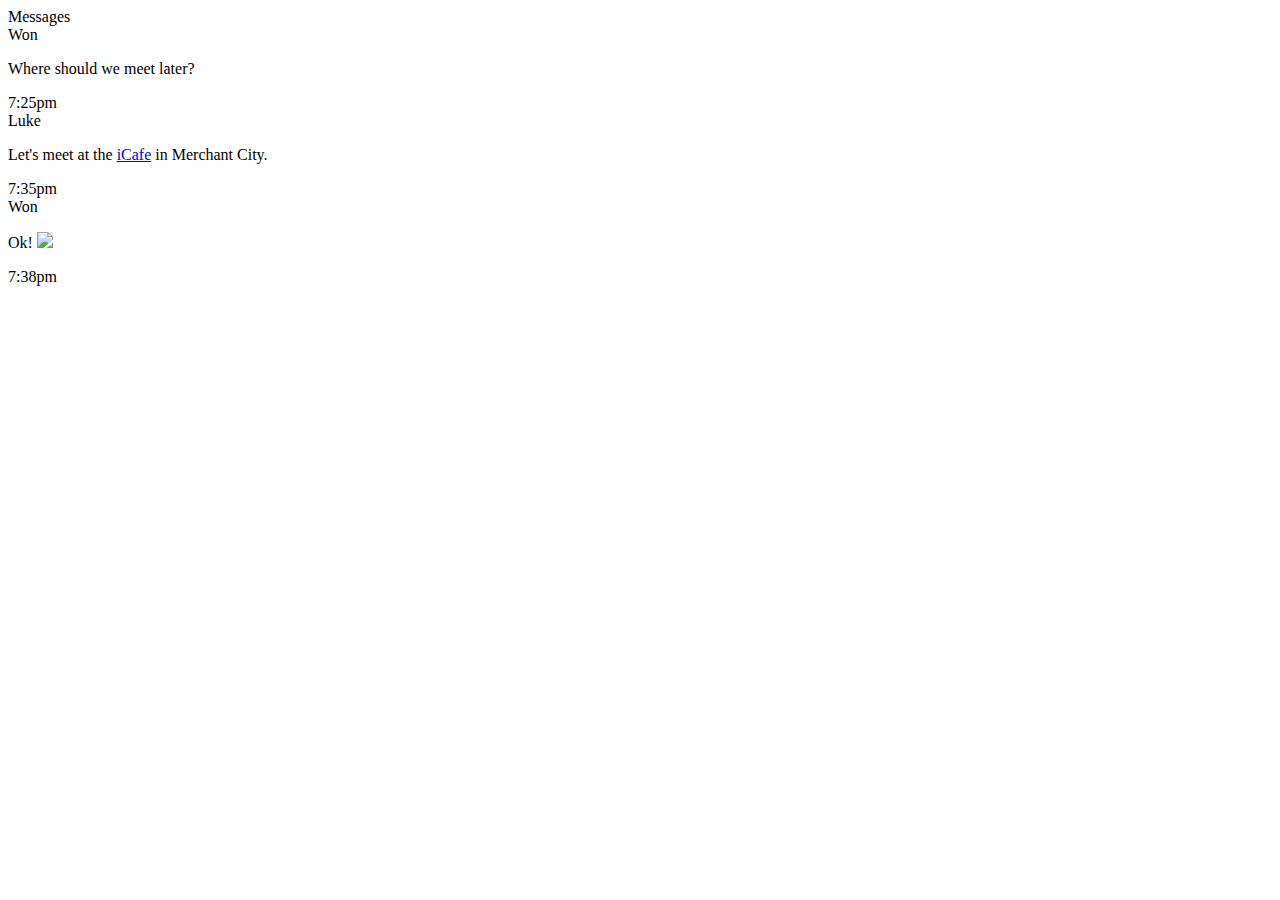
==== week-1/2-html-attributes/index.html @ 2ff3ed82 "Completed 2-html-attributes exercise" ====
<!DOCTYPE html>
<html lang="en">
  <head>
    <meta charset="utf-8" />
    <title>2. HTML Attributes - HTML, CSS and Git Exercises</title>
    <meta name="viewport" content="width=device-width, initial-scale=1" />
    <link rel="stylesheet" href="/css/normalize.css" />
    <link rel="stylesheet" href="/css/week1.css" />
    <link rel="stylesheet" href="/css/message.css" />
  </head>

  <body>
    <div class="site-wrapper">
      <div class="site-header">
        <div class="site-header__title">Messages</div>
      </div>
      <div class="messages">
        <div class="message">
          <div class="message__author">Won</div>
          <p class="message__content">Where should we meet later?</p>
          <span class="message__time">7:25pm</span>
        </div>
        <div class="message">
          <div class="message__author">Luke</div>
          <p class="message__content">
            Let's meet at the <a href="https://goo.gl/maps/aza4h9nUBhn">iCafe</a> in Merchant City.
          </p>
          <span class="message__time">7:35pm</span>
        </div>
        <div class="message">
          <div class="message__author">Won</div>
          <p class="message__content">
            Ok! <img src="https://media.giphy.com/media/l41K4KlVE8dgozf8I/giphy.gif" />
          </p>
          <span class="message__time">7:38pm</span>
        </div>
      </div>
    </div>
  </body>
</html>
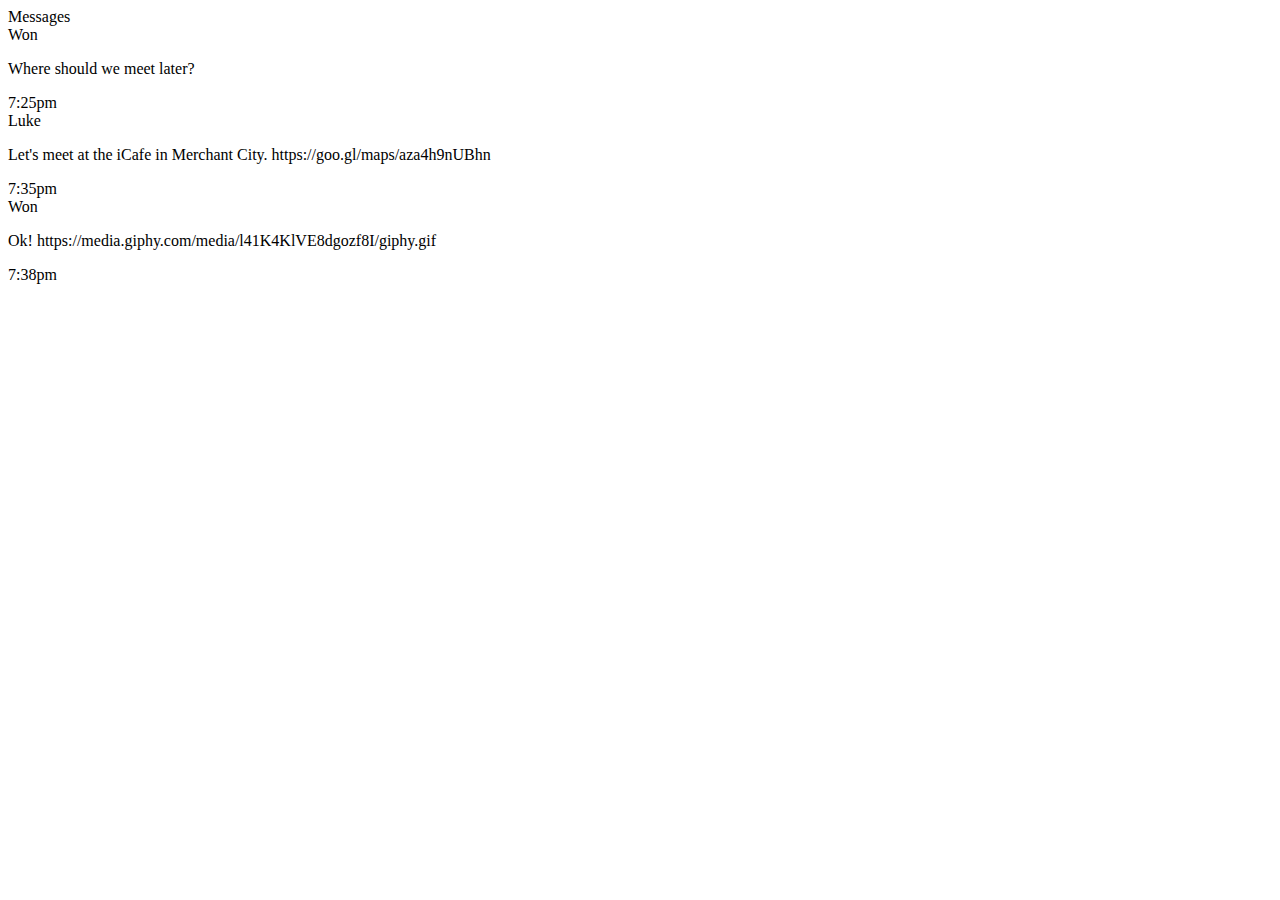
==== commit c8699d7c: "Completed 1-parent-child exercise" ====
--- a/week-1/2-html-attributes/index.html
+++ b/week-1/2-html-attributes/index.html
@@ -23,14 +23,14 @@
         <div class="message">
           <div class="message__author">Luke</div>
           <p class="message__content">
-            Let's meet at the <a href="https://goo.gl/maps/aza4h9nUBhn">iCafe</a> in Merchant City.
+            Let's meet at the iCafe in Merchant City. https://goo.gl/maps/aza4h9nUBhn
           </p>
           <span class="message__time">7:35pm</span>
         </div>
         <div class="message">
           <div class="message__author">Won</div>
           <p class="message__content">
-            Ok! <img src="https://media.giphy.com/media/l41K4KlVE8dgozf8I/giphy.gif" />
+            Ok! https://media.giphy.com/media/l41K4KlVE8dgozf8I/giphy.gif
           </p>
           <span class="message__time">7:38pm</span>
         </div>
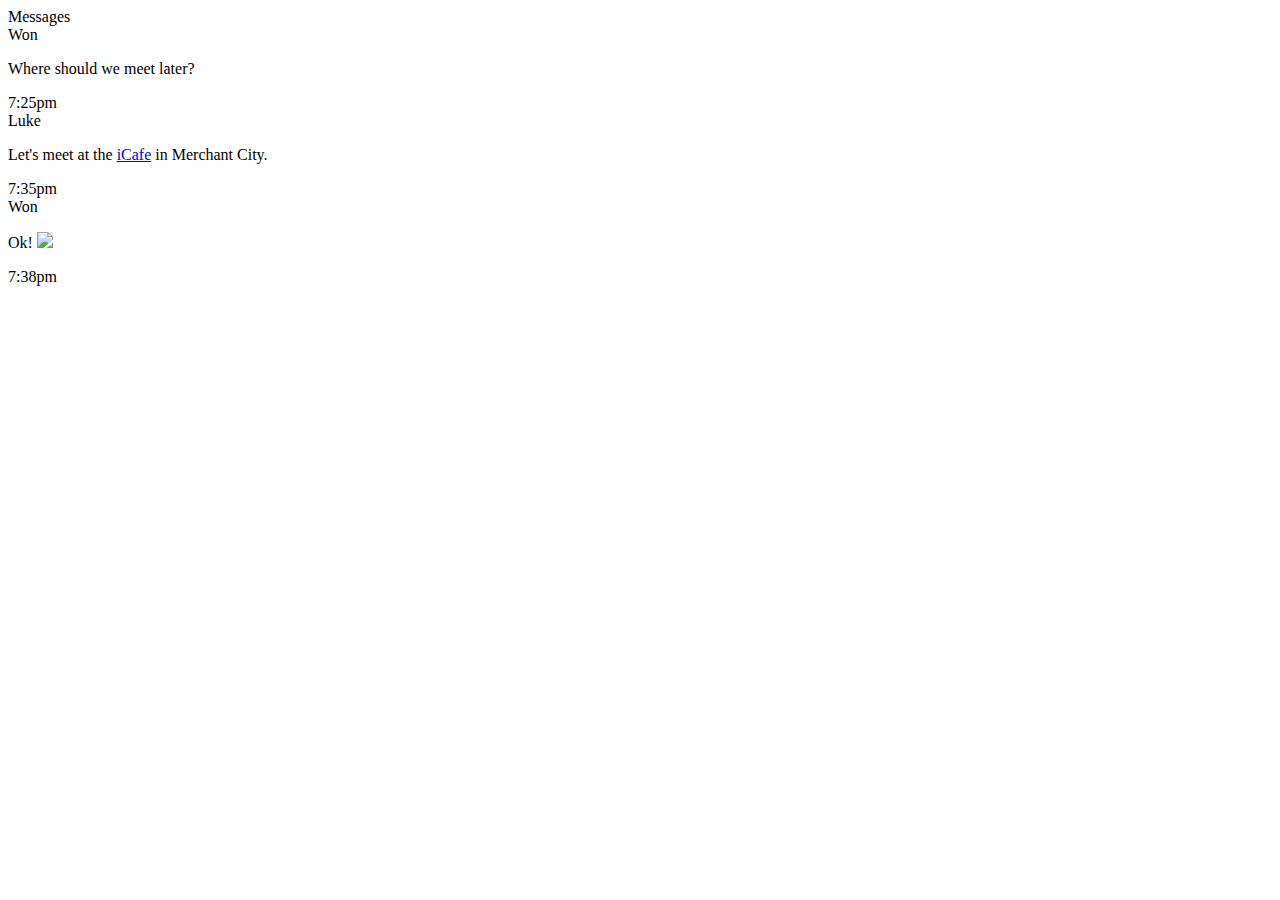
==== commit 458e0d25: "Completed 2-html-attributes exercise" ====
--- a/week-1/2-html-attributes/index.html
+++ b/week-1/2-html-attributes/index.html
@@ -23,14 +23,14 @@
         <div class="message">
           <div class="message__author">Luke</div>
           <p class="message__content">
-            Let's meet at the iCafe in Merchant City. https://goo.gl/maps/aza4h9nUBhn
+            Let's meet at the <a href="https://goo.gl/maps/aza4h9nUBhn">iCafe</a> in Merchant City.
           </p>
           <span class="message__time">7:35pm</span>
         </div>
         <div class="message">
           <div class="message__author">Won</div>
           <p class="message__content">
-            Ok! https://media.giphy.com/media/l41K4KlVE8dgozf8I/giphy.gif
+            Ok! <img src="https://media.giphy.com/media/l41K4KlVE8dgozf8I/giphy.gif" />
           </p>
           <span class="message__time">7:38pm</span>
         </div>
